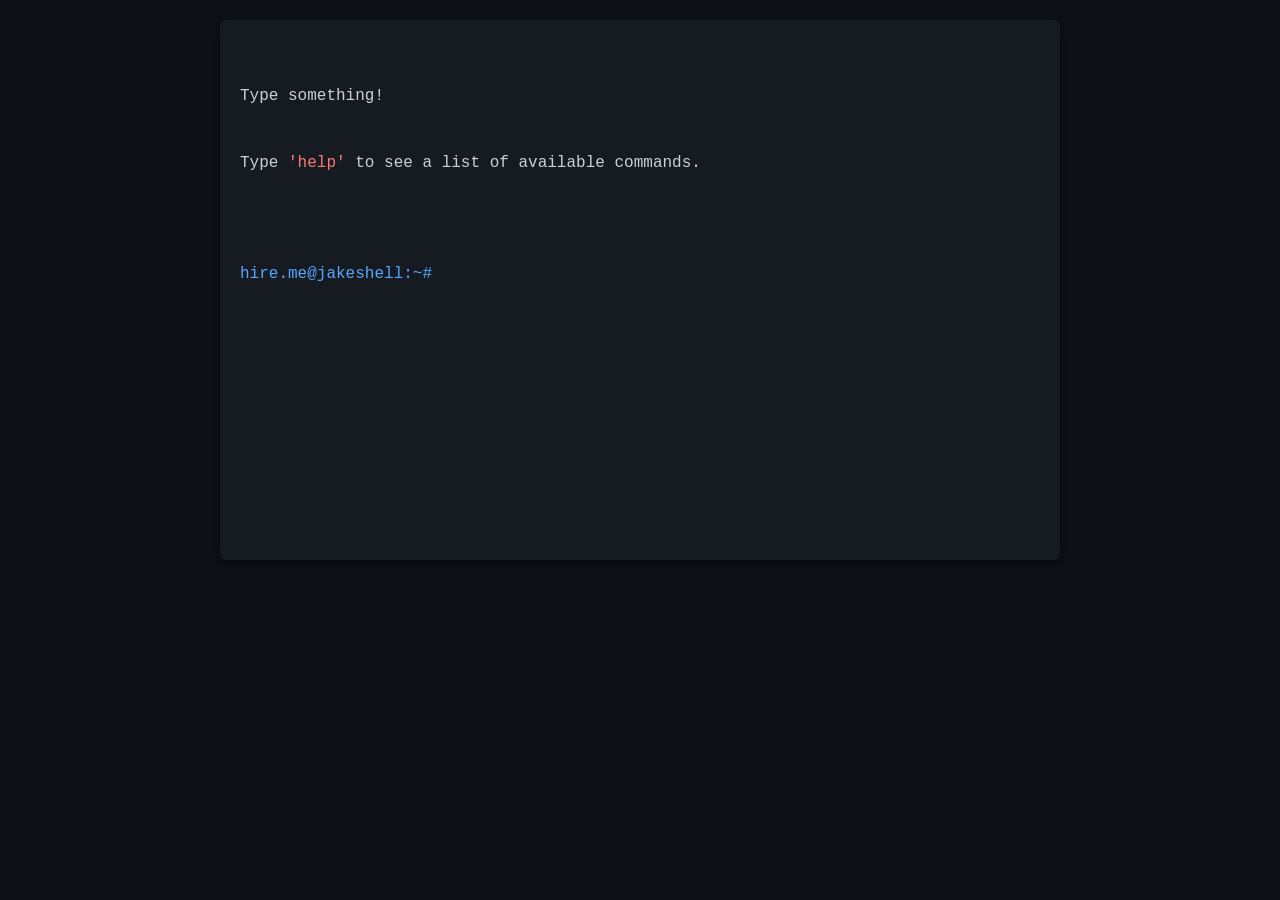
==== index.html @ 488a55c2 "Rename container.html to index.html for GitHub Pages default routing" ====
<!DOCTYPE html>
<html lang="en">
<head>
    <meta charset="UTF-8">
    <meta name="viewport" content="width=device-width, initial-scale=1.0">
    <title>Jake Hernandez - CLI Resume</title>
    <link rel="stylesheet" href="look.css">
</head>
<body>
    <div id="terminal">
        <div id="history">
            <div>Type something!</div>
            <div>Type <span class="highlight">'help'</span> to see a list of available commands.</div>
            <br>
        </div>
        <div id="input-line">
            <span id="prompt">hire.me@jakeshell:~#</span>
            <input type="text" id="cmd-input" autofocus autocomplete="off" spellcheck="false">
        </div>
    </div>
    <script src="Logic.js"></script>
</body>
</html>
---- look.css ----
body {
    background-color: #0d1117;
    color: #c9d1d9;
    font-family: 'Courier New', Courier, monospace;
    font-size: 16px;
    margin: 20px;
    padding: 0;
}

#terminal {
    max-width: 800px;
    margin: 0 auto;
    background-color: #161b22;
    padding: 20px;
    border-radius: 6px;
    box-shadow: 0 4px 12px rgba(0, 0, 0, 0.5);
    min-height: 500px;
}

#history {
    white-space: pre-wrap;
    line-height: 1.4;
}

#input-line {
    display: flex;
    align-items: center;
}

#prompt {
    color: #58a6ff;
    margin-right: 10px;
    white-space: nowrap;
}

#cmd-input {
    background: transparent;
    border: none;
    color: #7ee787;
    font-family: inherit;
    font-size: inherit;
    outline: none;
    flex-grow: 1;
}

.highlight {
    color: #ff7b72;
}

.title {
    color: #d2a8ff;
    font-weight: bold;
}
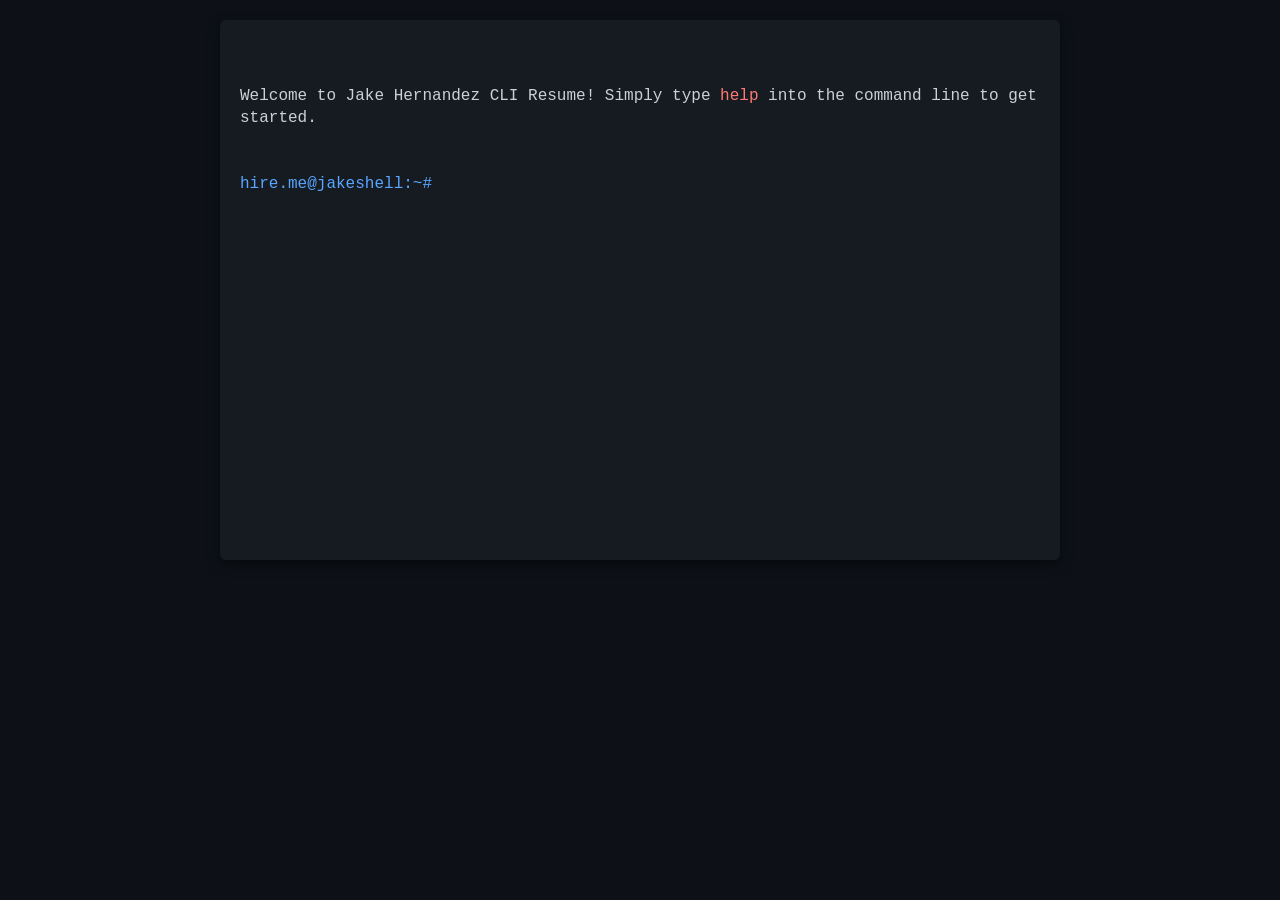
==== commit 50dc221d: "Added spacing for overall readability." ====
--- a/index.html
+++ b/index.html
@@ -9,9 +9,7 @@
 <body>
     <div id="terminal">
         <div id="history">
-            <div>Type something!</div>
-            <div>Type <span class="highlight">'help'</span> to see a list of available commands.</div>
-            <br>
+            <div>Welcome to Jake Hernandez CLI Resume! Simply type <span class="highlight">help</span> into the command line to get started.</div>
         </div>
         <div id="input-line">
             <span id="prompt">hire.me@jakeshell:~#</span>
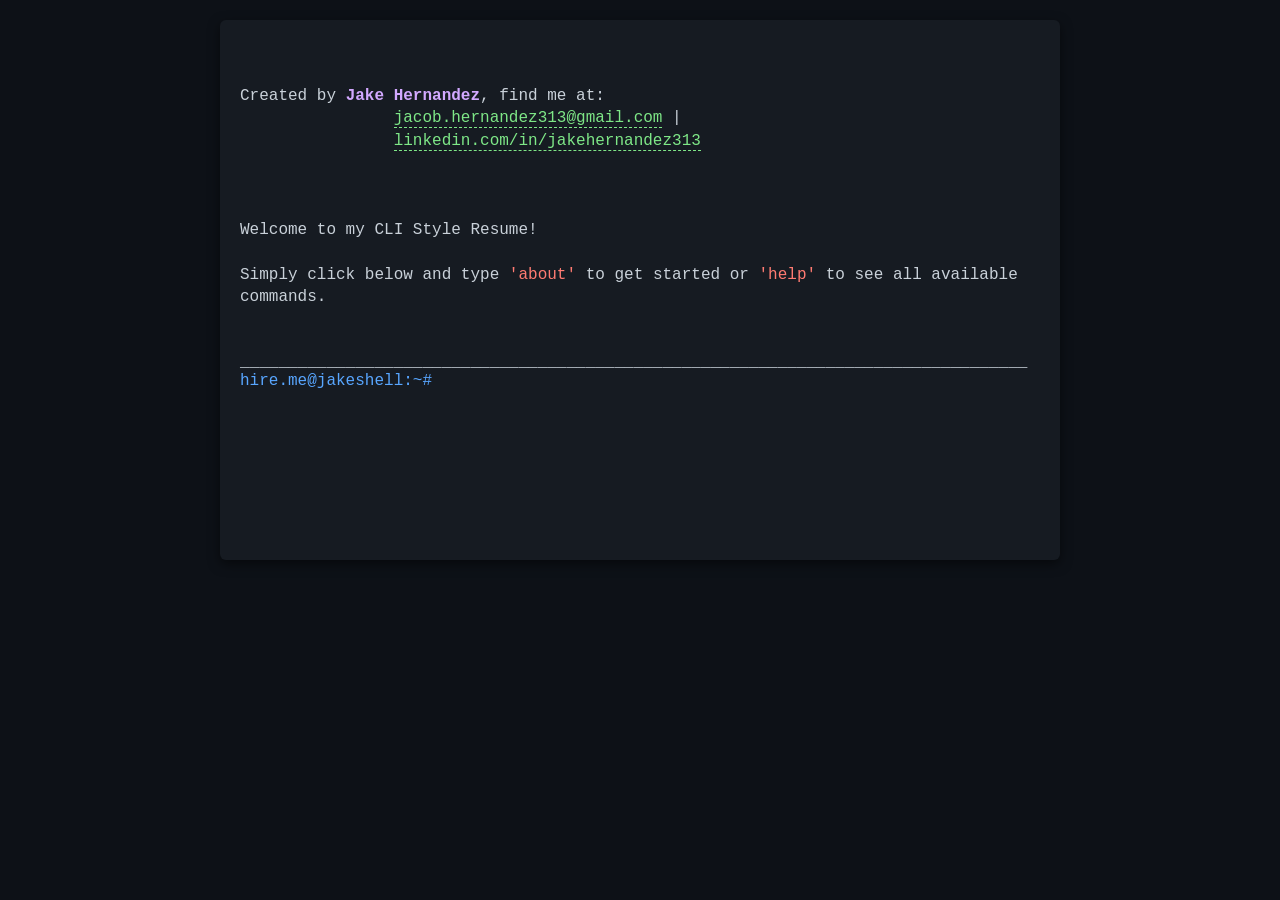
==== commit 76805947: "Added new 'links' command and style changes." ====
--- a/index.html
+++ b/index.html
@@ -9,8 +9,14 @@
 <body>
     <div id="terminal">
         <div id="history">
-            <div>Welcome to Jake Hernandez CLI Resume! Simply type <span class="highlight">help</span> into the command line to get started.</div>
-        </div>
+            <div>Created by <span class="title">Jake Hernandez</span>, find me at:  
+                <a href="mailto:jacob.hernandez313@gmail.com" class="terminal-link">jacob.hernandez313@gmail.com</a> | 
+                <a href="https://www.linkedin.com/in/jakehernandez313" target="_blank" rel="noopener noreferrer" class="terminal-link">linkedin.com/in/jakehernandez313</a>
+            </div>
+            <div>Welcome to my CLI Style Resume! 
+            <br>Simply click below and type <span class="highlight">'about'</span> to get started or <span class="highlight">'help'</span> to see all available commands.</div>
+        </div>__________________________________________________________________________________
+        
         <div id="input-line">
             <span id="prompt">hire.me@jakeshell:~#</span>
             <input type="text" id="cmd-input" autofocus autocomplete="off" spellcheck="false">
--- a/look.css
+++ b/look.css
@@ -50,4 +50,15 @@
 .title {
     color: #d2a8ff;
     font-weight: bold;
+}
+
+.terminal-link {
+    color: #7ee787; 
+    text-decoration: none; 
+    border-bottom: 1px dashed #7ee787; 
+}
+
+.terminal-link:hover {
+    color: #58a6ff;
+    border-bottom: 1px solid #58a6ff;
 }
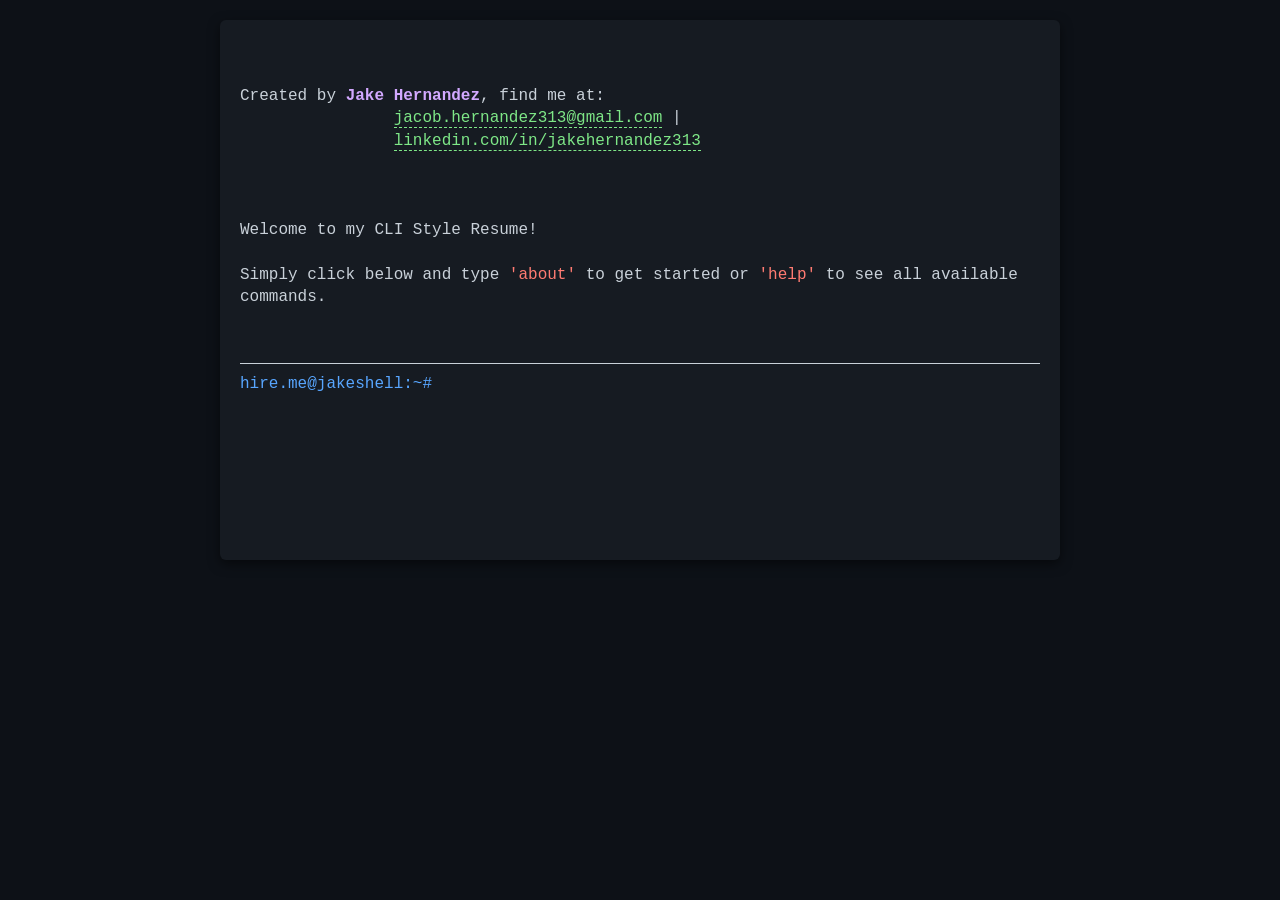
==== commit 4af9de5c: "made border css based to scale properly" ====
--- a/index.html
+++ b/index.html
@@ -14,9 +14,9 @@
                 <a href="https://www.linkedin.com/in/jakehernandez313" target="_blank" rel="noopener noreferrer" class="terminal-link">linkedin.com/in/jakehernandez313</a>
             </div>
             <div>Welcome to my CLI Style Resume! 
-            <br>Simply click below and type <span class="highlight">'about'</span> to get started or <span class="highlight">'help'</span> to see all available commands.</div>
-        </div>__________________________________________________________________________________
-        
+            <br>Simply click below and type <span class="highlight">'about'</span> to get started or <span class="highlight">'help'</span> to see all available commands.</div>        
+            </div>
+        <div class="divider"></div>
         <div id="input-line">
             <span id="prompt">hire.me@jakeshell:~#</span>
             <input type="text" id="cmd-input" autofocus autocomplete="off" spellcheck="false">
--- a/look.css
+++ b/look.css
@@ -20,6 +20,11 @@
 #history {
     white-space: pre-wrap;
     line-height: 1.4;
+}
+
+.divider {
+    border-top: 1px solid #c9d1d9;
+    margin: 10px 0;
 }
 
 #input-line {
